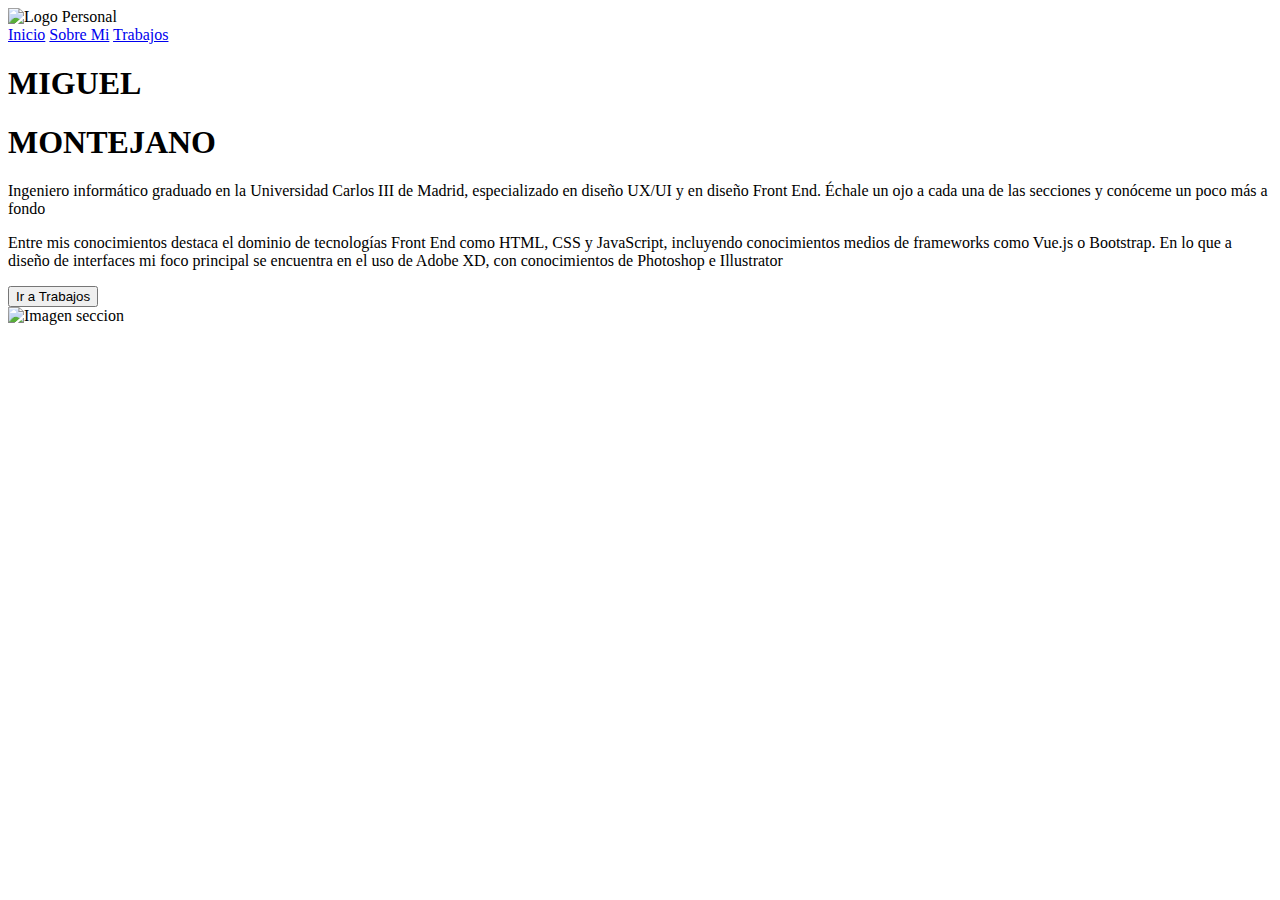
==== index.html @ 127d85d0 "Create index.html" ====
<!DOCTYPE html>
<html lang="es">
    <head>
        <meta charset="UTF-8">
        <meta name="viewport" content="width=device-width, initial-scale=1.0">
        <link rel="stylesheet" type="text/css" href="../Styles/index_styles.css">
        <link rel="stylesheet" type="text/css" href="../Styles/Header.css">
        <link rel="stylesheet" href="https://use.fontawesome.com/releases/v5.8.1/css/all.css" integrity="sha384-50oBUHEmvpQ+1lW4y57PTFmhCaXp0ML5d60M1M7uH2+nqUivzIebhndOJK28anvf" crossorigin="anonymous">
        <link rel="preconnect" href="https://fonts.googleapis.com">
        <script src="../Scripts/index_scripts.js"></script>
        <!--Importando fuentes:-->
        <link rel="preconnect" href="https://fonts.gstatic.com" crossorigin>
        <link href="https://fonts.googleapis.com/css2?family=Roboto:ital,wght@0,100;0,300;0,400;0,500;0,700;0,900;1,100;1,300;1,400;1,500;1,700;1,900&display=swap" rel="stylesheet">
    </head>

    <header>


        <div id="logo-personal" class="logo-header" >
            <img id="logo-img" class="header-img" onclick="redirigir_index()" src="../Imagenes/Logo_Personal_Ajustado.png" alt="Logo Personal">
        </div>

        <div class="contendor-enlaces">
            <a href="index.html" class="contacto enlaces-header">Inicio</a>
            <a href="SobreMi.html" class="sobremi enlaces-header">Sobre Mi</a>
            <a href="Trabajos.html" class="enlaces-header">Trabajos</a>
        </div>

        <div class="contenedor-icono-menu" id="contenedor-modo">
            <i class="fas fa-moon" id="boton_cambio" onclick="modo_oscuro()"></i>
        </div>
        <!-- <div class="switch-button"> -->
            <!-- Checkbox -->
        <!--    <input type="checkbox" name="switch-button" id="switch-label" class="switch-button__checkbox"> -->
            <!-- Botón -->
        <!--   <label for="switch-label" class="switch-button__label"></label> -->
        <!-- </div> --> 
        
    </header>

    <div class="seccion-informacion">

        <div class="contenedor-izquierda">
            <div class="contenedor-cabecera-seccion">
                <div class="v1"></div>
    
                <div id="contenedor-nombre" class="contenedor-nombre-completo">
                    <h1 id="name" class="nombre">MIGUEL</h1>
                    <h1 id="surname" class="apellido">MONTEJANO</h1>
                </div>
            </div>
    
            <p id="info-parrafo" class="parrafo-informacion">Ingeniero informático graduado en la Universidad Carlos III de Madrid, especializado en diseño UX/UI y en diseño Front End. Échale un ojo a cada una de las secciones y  conóceme un poco más a fondo</p>
    
            <div class="contenedor-presencia-redes">
                <div class="fondo-redes">
                    <i class="fab fa-linkedin" onclick="redirigir_linkedin()"></i>
                    <i class="fas fa-envelope" onclick="enviar_mail()"></i>
                    <i class="fab fa-instagram" onclick="redirigir_instagram()"></i>   
                    <i class="fab fa-twitter" onclick="redirigir_twitter()"></i> 
                </div>
            </div>

             <!--Esto solo se verá en la version para moviles-->
             <p id="info-parrafo2" class="parrafo-informacion2">Entre mis conocimientos destaca el dominio de tecnologías Front End como HTML, CSS y JavaScript, incluyendo conocimientos medios de frameworks como Vue.js o Bootstrap. En lo que a diseño de interfaces mi foco principal se encuentra en el uso de Adobe XD, con conocimientos de Photoshop e Illustrator</p>
             
             <div class="contenedor-boton">
                <button class="boton-inicio" onclick="redirigir_trabajos()"><span>Ir a Trabajos</span></button>
            </div>
            <!--Esto solo se verá en la version para moviles-->
        </div>

        <div class="contenedor-derecha">

           

            <div class="imagen-seccion" >
                <img id="img-personal" class="seccion-img" src="../Imagenes/foto-perfil-edit-blur-BN.png" alt="Imagen seccion">
            <!--Yo_RenderBN_smoke_blur.png-->
            </div>

            <div class="contenedor-flecha">


                <div id="flecha-cambio" class="flecha" onclick="redirigir_sobremi()"></div>
            </div>


        </div>

    </div>

</html>
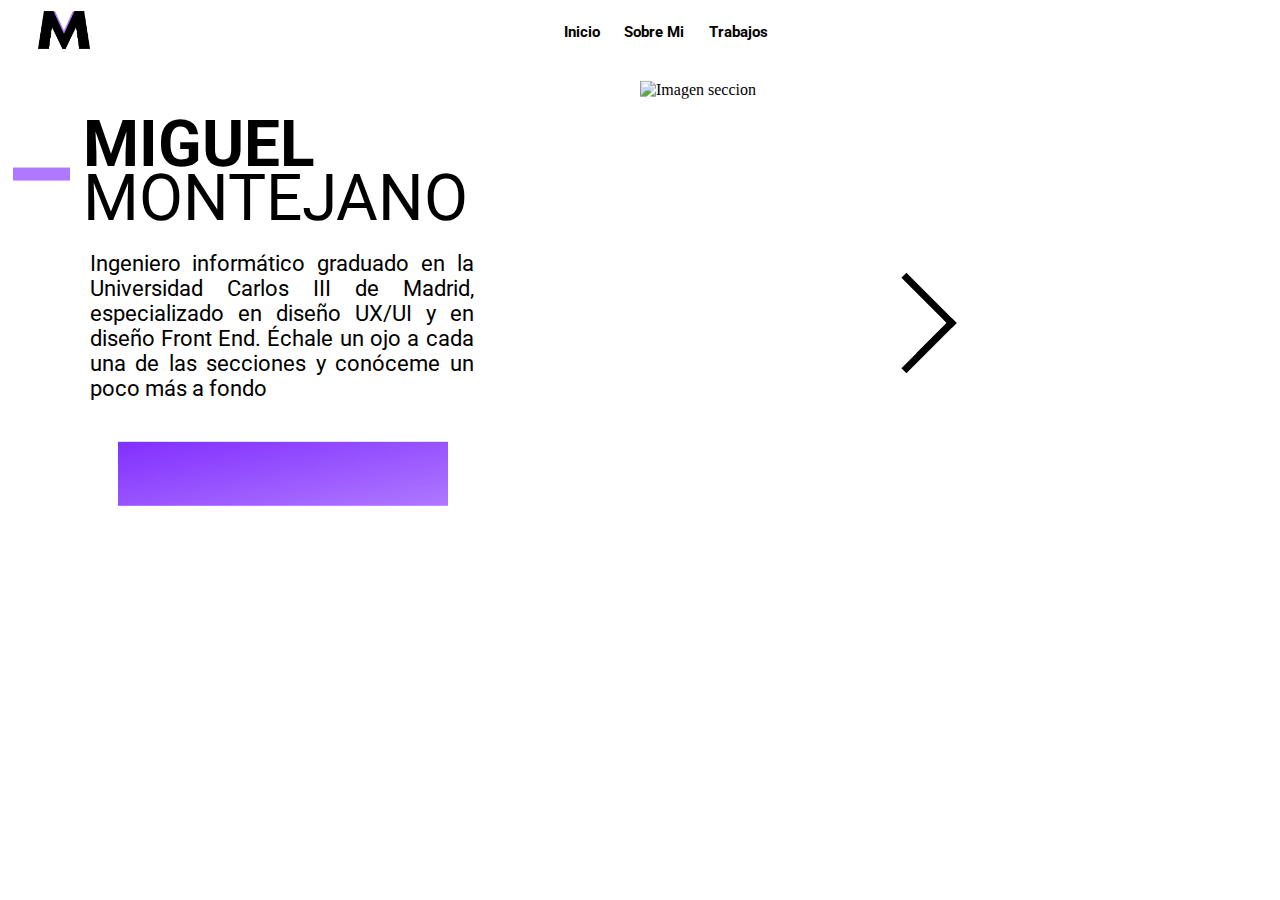
==== commit 0f5b4301: "Update index.html" ====
--- a/index.html
+++ b/index.html
@@ -3,11 +3,11 @@
     <head>
         <meta charset="UTF-8">
         <meta name="viewport" content="width=device-width, initial-scale=1.0">
-        <link rel="stylesheet" type="text/css" href="../Styles/index_styles.css">
-        <link rel="stylesheet" type="text/css" href="../Styles/Header.css">
+        <link rel="stylesheet" type="text/css" href="Styles/index_styles.css">
+        <link rel="stylesheet" type="text/css" href="Styles/Header.css">
         <link rel="stylesheet" href="https://use.fontawesome.com/releases/v5.8.1/css/all.css" integrity="sha384-50oBUHEmvpQ+1lW4y57PTFmhCaXp0ML5d60M1M7uH2+nqUivzIebhndOJK28anvf" crossorigin="anonymous">
         <link rel="preconnect" href="https://fonts.googleapis.com">
-        <script src="../Scripts/index_scripts.js"></script>
+        <script src="Scripts/index_scripts.js"></script>
         <!--Importando fuentes:-->
         <link rel="preconnect" href="https://fonts.gstatic.com" crossorigin>
         <link href="https://fonts.googleapis.com/css2?family=Roboto:ital,wght@0,100;0,300;0,400;0,500;0,700;0,900;1,100;1,300;1,400;1,500;1,700;1,900&display=swap" rel="stylesheet">
@@ -17,13 +17,13 @@
 
 
         <div id="logo-personal" class="logo-header" >
-            <img id="logo-img" class="header-img" onclick="redirigir_index()" src="../Imagenes/Logo_Personal_Ajustado.png" alt="Logo Personal">
+            <img id="logo-img" class="header-img" onclick="redirigir_index()" src="Imagenes/Logo_Personal_Ajustado.png" alt="Logo Personal">
         </div>
 
         <div class="contendor-enlaces">
-            <a href="index.html" class="contacto enlaces-header">Inicio</a>
-            <a href="SobreMi.html" class="sobremi enlaces-header">Sobre Mi</a>
-            <a href="Trabajos.html" class="enlaces-header">Trabajos</a>
+            <a href="Html/index.html" class="contacto enlaces-header">Inicio</a>
+            <a href="Html/SobreMi.html" class="sobremi enlaces-header">Sobre Mi</a>
+            <a href="Html/Trabajos.html" class="enlaces-header">Trabajos</a>
         </div>
 
         <div class="contenedor-icono-menu" id="contenedor-modo">
@@ -75,7 +75,7 @@
            
 
             <div class="imagen-seccion" >
-                <img id="img-personal" class="seccion-img" src="../Imagenes/foto-perfil-edit-blur-BN.png" alt="Imagen seccion">
+                <img id="img-personal" class="seccion-img" src="Imagenes/foto-perfil-edit-blur-BN.png" alt="Imagen seccion">
             <!--Yo_RenderBN_smoke_blur.png-->
             </div>
 
--- a/Styles/index_styles.css
+++ b/Styles/index_styles.css
@@ -0,0 +1,335 @@
+.parrafo-informacion2, .contenedor-boton{
+    display: none;
+}
+
+
+    .seccion-informacion{
+        height: 90%; /*De esta manera no tengo scroll en la pagina, lo cual no me interesa*/
+        display: flex;
+        justify-content: start;
+        flex-direction: row;
+    }
+    
+    .contenedor-izquierda{
+        height: 100%;
+        width: 60%;
+    }
+    
+    .contenedor-derecha{
+        height: 100%;
+        width: 40%;
+        display: flex;
+        flex-direction: row;
+        justify-content: start;
+    }
+    
+    .contenedor-cabecera-seccion{
+        display: flex;
+        flex-direction: row;
+        align-items: center;
+        justify-content: flex-start;
+    }
+    
+    .nombre{
+        font-family: 'Roboto', sans-serif;
+        font-weight: bold;
+        font-size: 5vw;
+        margin-bottom: 0;
+    }
+    
+    .apellido{
+        font-family: 'Roboto', sans-serif;
+        font-weight: normal;
+        font-size: 5vw;
+        transform: translate(-0%, -5vw);
+    }
+    
+    .nombre.dark{
+        color: whitesmoke
+    }
+    
+    .apellido.dark{
+        color: whitesmoke
+    }
+    
+    /*Linea Verical 1*/
+    .v1{
+        border-left: 4.5vw solid var(--color-violet);
+        height: 1vw;
+        transform: translate(0, -2.3vw);
+        margin-left: 1vw;
+        margin-right: 1vw;
+    }
+    /*Linea Vertical 1*/
+    
+    .parrafo-informacion{
+        margin: 0;
+        width: 50%;
+        font-family: 'Roboto', sans-serif;
+        font-size: 1.7vw;
+        margin-left: 7vw;
+        transform: translate(0, -7.2vw);
+        text-align: justify;
+    }
+    
+    .parrafo-informacion.dark{
+        color: whitesmoke;
+    }
+    
+    .contenedor-fondo-redes{
+        width: 32%;
+        /*display: flex;
+        flex-direction: row;
+        align-items: center;
+        justify-content: center;*/
+    }
+    
+    .fondo-redes{
+        /*border-left: 26vw solid var(--color-violet);*/
+        background-image: linear-gradient(to bottom right, var(--color-morado), var(--color-violet));
+        width: 43%;
+        height: 5vw;
+        transform: translate(0, -4vw);
+        margin-left: 9.2vw;
+        display: flex;
+        flex-direction: row;
+        align-items: center;
+        justify-content: space-evenly;
+    
+        font-size: 2vw;
+        color: white;
+    
+    }
+    
+    .fa-linkedin, .fa-envelope, .fa-instagram, .fa-twitter{
+        text-shadow:1px 3px rgba(0, 0, 0, 0.281);
+        transition: transform 0.1s ease-in-out;
+    
+    }
+    
+    .fa-linkedin:hover, .fa-envelope:hover, .fa-instagram:hover, .fa-twitter:hover{
+        text-shadow:1.2px 4px rgba(0, 0, 0, 0.404);
+        cursor: pointer;
+        /*transform: translate(0, -0.1vw);*/
+        animation: agitar 1s;
+        
+    }
+    
+    @keyframes agitar {
+        25% {
+            transform: rotate(2deg); /*roto derecha*/
+            transform: scale(1.1);
+        }
+    
+        50%{
+            transform: rotate(-2deg); /*posicion inicial*/
+            
+        }
+    
+        75%{
+            transform: rotate(-2deg); /*rota izquierda*/
+        }
+    
+        /*100%{
+            transform: rotate(2deg); /*Aqui ya lo dejamos como al pinricpio*/
+        /*}*/
+    
+    }
+    
+    .seccion-img{
+        width: 28vw;
+        transform: translate(-10vw, 1.3vw);
+        
+    }
+    
+    .parrafo-derecha{
+        display: none;
+        margin: 0;
+        width: 55%;
+        font-family: 'Roboto', sans-serif;
+        font-size: 1.7vw;
+        /*margin-left: 7vw;*/
+    }
+    
+    .flecha{
+        width: 3.5vw;
+        height: 3.5vw;
+        box-sizing: border-box;
+        position: absolute;
+        transform: rotate(45deg); /*Rotamos el "cuadrado" para hacer que sea una flecha hacia la derecha*/
+        top: 22vw;
+        cursor: pointer;
+    }
+    
+    .flecha:before {
+        content: '';
+        width: 5vw;
+        height: 5vw;
+        border-width: .8vmin .8vmin 0 0;
+        border-style: solid;
+        border-color: black;
+        transition: .2s ease;
+        display: block;
+        transform-origin: 100% 0;
+        
+    }
+    
+    .flecha.dark:before {
+        border-color: whitesmoke;
+    }
+    
+    .flecha:after {
+        content: '';
+        float: left;
+        position: relative;
+        top: -5.15vw;
+        left: 1.5vw;
+        width: 100%;
+        height: 100%;
+        border-width: 0 .7vmin 0 0;
+        border-style: solid;
+        border-color: var(--color-black);
+        transform-origin: 100% 0;
+        transition:.2s ease;
+    }
+    
+    .flecha.dark:after {
+        border-color: whitesmoke;
+    }
+    
+    .flecha:hover::after {
+        transform: rotate(45deg);
+        border-color: var(--color-violet);
+        height: 120%;
+    }
+    
+    .flecha:hover::before {
+        border-color: var(--color-violet);
+        transform: scale(.8);
+    }
+
+
+@media screen and (max-width:620px) {
+
+    .sobremi{
+        display: none;
+    }
+
+    .seccion-informacion{
+    display: flex;
+    flex-direction: column;
+    align-items: center;
+    justify-content: flex-start;
+    }
+
+    .contenedor-izquierda{
+        height: 60%;
+        width: 80%;
+        margin-top: 10vw;
+        transform: translateX(5vw);
+    }
+
+    .fondo-redes{
+        /*border-left: 26vw solid var(--color-violet);*/
+        transform: rotate(-90deg) translate(3vw, 17vw);
+        height: 9vw;
+        width: 100%;
+        font-size: 4vw;
+    }
+
+    .fa-linkedin, .fa-envelope, .fa-instagram, .fa-twitter{
+        transform: rotate(90deg);
+    
+    }
+    
+    .contenedor-derecha{
+        display: none;
+    }
+
+    .contenedor-flecha{
+        display: none;
+    }
+
+    .nombre, .apellido{
+        font-size: 7vw;
+    }
+
+    .parrafo-informacion, .parrafo-informacion2{
+        font-family: 'Roboto', sans-serif;
+        font-size: 3vw;
+    }
+
+    .parrafo-informacion2{
+        display: block;
+        color: black;
+        margin: 0;
+        width: 50%;
+        margin-left: 7vw;
+        transform: translate(0, -7.2vw);
+        text-align: justify;
+    }
+
+    .parrafo-informacion2.dark{
+        color: whitesmoke;
+    }
+
+    /*Boton*/
+.contenedor-boton{
+    width: 100%;
+    height: 7vw;
+    display: flex;
+    align-items: center;
+    justify-content: center;
+    transform: translateX(-2vw);
+}
+
+.boton-inicio{
+    display: flex; /*Para alinear el texto*/
+    align-items: center;
+    justify-content: center;
+    height: 10.5vw;
+    width: 25vw;
+    background: var(--color-morado);
+    color: white;
+    border: none;
+    font-family: 'Roboto', sans-serif;
+    font-weight: bold;
+    font-size: 2.8vw;
+    font-weight: bold;
+    cursor: pointer;
+    text-transform: uppercase;
+    transition: .3s ease all; /*El transition lo usamos para que se aplique a todas las animaciones,y el all es para indicarles que las transicion es aplicable a todos los elementos*/
+    border-radius: 50px;
+    position: relative; /*Esto para que el pseudoelemento after no se me salga del boton*/
+    overflow: hidden; /*asi respeta los bordes redondeados y ademas la capa no se sale del boton*/
+}
+
+.boton-inicio::after{
+    content: '';
+    width: 100%;
+    height: 300px; /*Quiero que sea mucho mas grande, ya que le voy a dar forma redondeada abajo*/
+    background: var(--color-morado);
+    position: absolute;
+    z-index: 1; /*Para que quede por detras del texto*/
+    top: -300px;
+    left: 0;
+    transition: 0.4s ease-in-out all; /*Tiene otra vez transition porque el after es un elemento a parte*/
+    border-radius: 0px 0px 300px 300px;
+}
+
+.boton-inicio:hover::after{ /*Aqui estamos diciendo que cuando hacemos hover al boton quiero acceder al elemento after*/
+    top: 0; 
+}
+
+.boton-inicio span{
+    position: relative;
+    z-index: 2; /*Para que quede por encima del pseudoelemento*/
+    transition: .3s ease all;
+
+}
+/*Boton*/
+
+}
+
+
+
--- a/Styles/Header.css
+++ b/Styles/Header.css
@@ -0,0 +1,136 @@
+:root {
+    --color-violet: #AE78FF;
+    --color-white: #fdffff;
+    --color-black: #000;
+    --color-morado: #822fff;
+}
+
+html{ 
+	height: 100%;
+	width: 100%;
+	margin:0;
+}
+
+body{ 
+    background-color: white;
+    width: 100%;
+    height: 100%;
+    margin: 0;
+}
+
+body.dark{
+    background: #2a2e33;
+}
+
+header {
+    /*background: #beb8a4;*/
+    height: 5vw;
+    width: 100%;
+    display: flex;
+    flex-direction: row;
+    align-items: center;
+    justify-content: space-between;
+}
+
+header img {
+    width: 4vw;
+    margin-left: 3vw;
+    /*margin-left: 20px;
+    margin-top: 10px;*/
+}
+
+header img:hover {
+    cursor: pointer;
+}
+
+.contenedor-iconomenu {
+    display: flex;
+}
+
+.contendor-enlaces {
+    /*padding-right: 1.5vw;*/
+}
+
+.fa-moon, .fa-arrow-circle-left{
+    margin-right: 3vw;
+    font-size: 1.5vw;
+    color: #001e70;
+}
+
+.fa-moon:hover, .fa-arrow-circle-left:hover{
+    color: #1200b6;
+    cursor: pointer;
+    animation: agrandar_enlaces 1s;
+}
+
+.fa-sun{
+    color: #f2ff80;
+}
+
+.fa-sun:hover{
+    color: #ff9d1d;
+    cursor: pointer;
+    animation: agrandar_enlaces 1s;
+}
+
+.enlaces-header{
+    font-family: 'Roboto', sans-serif;
+    font-weight: bold;
+    color: black;
+    font-size: 1.15vw;
+    padding-left: 0.8vw;
+    padding-right: 0.8vw;
+    
+}
+
+.enlaces-header.dark{
+    color: whitesmoke;
+}
+
+.enlaces-header.dark:hover{
+    /*color: #AE78FF;*/
+}
+
+header a {
+    text-decoration: none;
+    position: relative;
+}  
+
+header a:hover {
+    text-decoration: none;
+}
+  
+header a:after {
+    border-radius: 1em;
+    border-top: .15em solid var(--color-violet);
+    content: "";
+    position: absolute;
+    right: 100%;
+    bottom: -0.2em;
+    left: 0;
+    transition: right .4s cubic-bezier(0,.5,0,1);
+}
+  
+header a:hover:after {
+    right: 0;
+    
+}
+
+@media screen and (max-width:620px) {
+    header{
+        height: 10vw;
+    }
+
+    header img{
+        width: 7.5vw;
+    }
+
+    .enlaces-header{
+        font-size: 3.85vw;
+    }
+
+    .fa-moon, .fa-arrow-circle-left{
+        font-size: 4vw;
+    }
+
+}